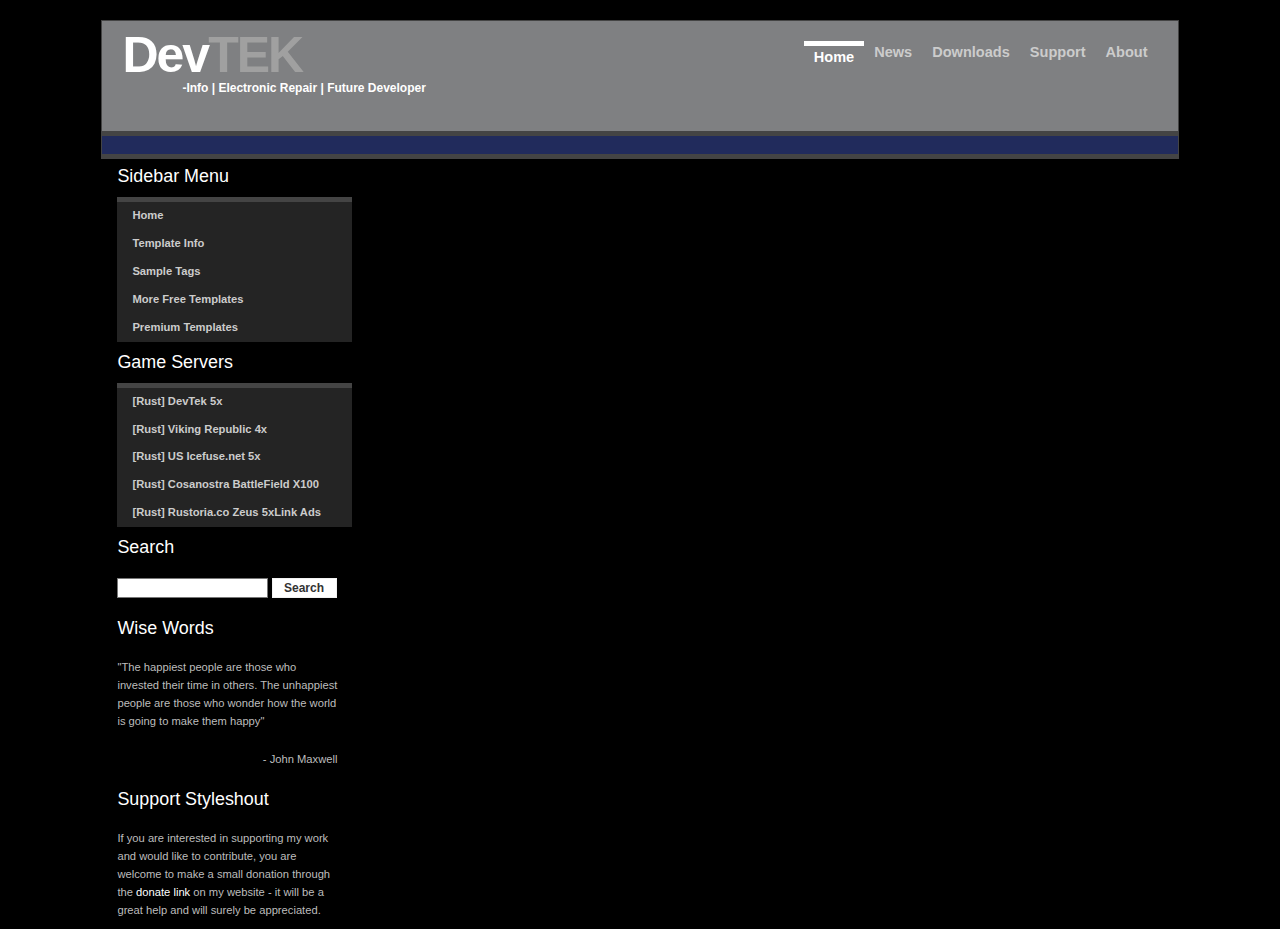
==== _home_pg.html @ 3ec6b910 "Made scroll box 100% width" ====
<!DOCTYPE html PUBLIC "-//W3C//DTD XHTML 1.0 Strict//EN" "http://www.w3.org/TR/xhtml1/DTD/xhtml1-strict.dtd">
<html xmlns="http://www.w3.org/1999/xhtml" xml:lang="en" lang="en"><head>
<meta name="Description" content="Information architecture, Web Design, Web Standards." />
<meta name="Keywords" content="your, keywords" />
<meta http-equiv="Content-Type" content="text/html; charset=iso-8859-1" />
<meta name="Distribution" content="Global" />
<meta name="Author" content="Erwin Aligam - ealigam@gmail.com" />
<meta name="Robots" content="index,follow" />
<link rel="stylesheet" href="images/Azulmedia.css" type="text/css" /><title>DevTEK | Home | </title>

</head>



<body>
<!-- wrap starts here -->
<div id="wrap">
<div id="header">
<h1 id="logo">Dev<span class="gray">TEK</span></h1>
<h2 id="slogan"><span class="output">-Info | Electronic Repair | </span>Future Developer</h2>
<!-- Menu Tabs -->
<div id="menu">
<ul>
<li id="current"><a href="index.html">Home</a></li>
<li><a href="index.html">News</a></li>
<li><a href="index.html">Downloads</a></li>
<li><a href="index.html">Support</a></li>
<li><a href="index.html">About</a></li>
</ul>
</div>
</div>
<!-- content-wrap starts here -->
<div id="content-wrap">
<div id="sidebar">
<h1 class="clear">Sidebar Menu</h1>
<ul class="sidemenu">
<li><a href="index.html">Home</a></li>
<li><a href="#TemplateInfo">Template Info</a></li>
<li><a href="#SampleTags">Sample Tags</a></li>
<li><a href="http://www.styleshout.com/">More Free
Templates</a></li>
<li><a href="http://www.4templates.com/?aff=ealigam">Premium
Templates</a></li>
</ul>
<h1>Game Servers</h1>
<ul class="sidemenu">
<li><a href="steam://connect/devtekrust.no-ip.org:28015">[Rust] DevTek 5x</a></li>
<li><a href="steam://connect/74.91.113.39:28025">[Rust] Viking Republic 4x</a></li>
<li><a href="steam://connect/208.103.169.24:28025">[Rust] US Icefuse.net 5x</a></li>
<li><a href="steam://connect/217.182.249.241:28015">[Rust] Cosanostra BattleField X100</a></li>
<li><a href="steam://connect/94.23.153.176:28015">[Rust] Rustoria.co Zeus 5xLink Ads</a></li>
</ul>
<h1>Search</h1>
<div class="searchform">
<form action="#">
<p> <input name="search_query" class="textbox" type="text" /> <input name="search" class="button" value="Search" type="submit" /> </p>
</form>
</div>
<h1>Wise Words</h1>
<p>"The happiest people are those who invested their time in
others. The unhappiest people are those who wonder how the world is
going to make them happy"</p>
<p class="align-right">- John Maxwell</p>
<h1>Support Styleshout</h1>
<p>If you are interested in supporting my work and would like to
contribute, you are welcome to make a small donation through the <a href="http://www.styleshout.com/">donate link</a> on
my website - it will be a great help and will surely be appreciated.</p>
</div>
<br />
</body>
---- images/Azulmedia.css ----
/********************************************
   AUTHOR:  			Erwin Aligam 
   WEBSITE:   			http://www.styleshout.com/
	TEMPLATE NAME: 	Azulmedia
   TEMPLATE CODE: 	S-0008
   VERSION:          2.0          	
 *******************************************/ 
 
/********************************************
   HTML ELEMENTS
********************************************/ 

/* top elements */
* { 
	padding: 0; margin: 0;
}
body {
	margin: 0; 	padding: 0;
	font: normal .70em/1.6em Verdana, Tahoma, sans-serif;
	color: #BDBDBD;
	background: #000;
	text-align: center;	
}

/* links */
a {
	color: #FFF;
	background-color: inherit;
	text-decoration: none;
}
a:hover {
	color: #FFF;
	background-color: inherit;	
	text-decoration: underline;
}

/* headers */
h1, h2, h3 {
	font: normal 1.3em 'Trebuchet MS', Arial, Sans-serif;
	color: #FFF;	
}
h1 { font-size: 1.6em; } 
h2 { font-size: 1.4em; text-transform:uppercase; font-weight: bold;}
h3 { font-size: 1.3em; font-weight: bold; }

p, h1, h2, h3 {
	margin: 0;
	padding: 10px 15px;
}

ul, ol {
	margin: 10px 30px;
	padding: 0 15px;
	color: #FFF;
}

/* images */
img {
	border: 3px solid #555;
}
img.no-border {
	border: none;
}
img.float-right {
  margin: 5px 0px 5px 15px;  
}
img.float-left {
  margin: 5px 15px 5px 0px;
}
a img {  
  border: 3px solid #555;
}
a:hover img {  
  border: 3px solid #CCC !important; /* IE fix*/
  border: 3px solid #555;
}

code {
  margin: 5px 0;
  padding: 10px;
  text-align: left;
  display: block;
  overflow: auto;  
  font: 500 1em/1.5em 'Lucida Console', 'courier new', monospace;
  /* white-space: pre; */
  background: #0A1646;  
}
acronym {
  cursor: help;
  border-bottom: 1px solid #777;
}
blockquote {
	margin: 15px;
 	padding: 0 0 0 20px;  	
  	background: #0A1646;	
	font: bold 1.3em/1.5em 'Trebuchet MS', Sans-serif;   
}

/* form elements */
form {
	margin: 10px 15px; 
	padding: 0;
	background: #0A1646;	
}
label {
	display:block;
	font-weight:bold;
	margin:5px 0;
}
input {
	padding: 2px;
	border:1px solid #eee;
	font: normal 1em Verdana, sans-serif;
	color:#777;
}
textarea {
	width: 250px;
	padding:2px;
	font: normal 1em Verdana, sans-serif;
	border:1px solid #eee;
	height:100px;
	display:block;
	color:#777;
}
input.button { 
	margin: 0; 
	font: bold 1em Arial, Sans-serif; 
	border: 1px solid #CCC;
	background: #FFF; 
	padding: 2px 3px; 
	color: #333;	
}

/* search form */
.searchform form{
	background-color: transparent;
	border: none;
	margin: 0; padding: 0;
}
.searchform input.textbox { 
	margin: 0; 
	width: 145px;
	border: 1px solid #777; 
	background: #FFF;
	color: #333; 
	height: 14px;
	vertical-align: top;
}
.searchform input.button { 
	margin: 0; 
	padding: 2px 3px; 
	font: bold 12px Arial, Sans-serif; 
	background: #FFF;
	border: 1px solid #f2f2f2;
	color: #333;	
	width: 65px;
	vertical-align: top;
}

/***********************
	  LAYOUT
************************/
#wrap {
	background: #212B5C url(bg.jpg) repeat-x 0 0; 
	margin: 20px auto 0 auto;	
	text-align: left;		
  	border-color: #444;
	border-style: solid;
	border-width: 1px 1px 5px 1px;	
}	
#wrap, #footer-wrap {
	width: 84%;
}

/* header */
#header {
	position: relative;
	height: 110px;	
	background: #7F8082 url(header-bg.jpg) repeat-x 0% 100%;
	border-bottom: 5px solid #444;		
}
#header h1#logo {
	position: absolute;
	top: 5px; left: 20px;
	margin: 0; padding: 0;
	font: bolder 50px 'Trebuchet MS', Arial, Sans-serif;
	letter-spacing: -2px;	
}
#header h2#slogan {
	position: absolute;
	top: 50px; left: 65px;
	color: #FFF;
	text-indent: 0px;
	font: bold 12px Tahoma, 'Trebuchet MS', Sans-serif; 
	text-transform: none;	
}

/* content-wrap */
#content-wrap {
	clear: both;
	margin: 0; padding: 0;			
}

/* box */
.box {
	margin: 10px 15px;			
	border: 1px solid #0A1646;	 	
	background-color: #1B2455;	
}

/* main */
#main {
	margin: 0 0 0 270px;		
	padding-top: 20px;
}
#main .box {
	margin-left: 0;
}

/* sidebar */
#sidebar {
	float: left;
	width: 250px;
	margin: 0;
	padding-top: 20px; 	
}
#sidebar ul.sidemenu {
	margin: 0 0 0 15px; padding: 0;	
	background: #242424;		
	border-top: 5px solid #444;
}
#sidebar ul.sidemenu li {
	display: inline;
	list-style: none;		
}
#sidebar ul.sidemenu li a {
  display: block;	
  padding: 5px 10px 5px 15px;   
  text-decoration: none;
  color: #CCC;
  font-weight: bold;  
} 
#sidebar ul.sidemenu li a:hover {
  color: #333;
  background: #A0A0A0;  
}

/* Footer */
#footer-wrap { 
	clear: both; 
	color: #FFF; 
	background: #000; 
	margin: 0 auto; 
	padding: 0; 
	font-size: 88%;  		
}
#footer-wrap a { 
	text-decoration: none; 
	font-weight: bold;	
	color: #FFF;
}
#footer-wrap .footer-left{
	float: left;
	width: 65%;	
	padding-bottom: 20px;	
}
#footer-wrap .footer-right{
	float: right;
	width: 30%;			
	padding-bottom: 20px;
}

/* menu tabs */
#header ul {
	position: absolute;
	top: 20px; right: 20px;
	margin:0; padding: 0;
   list-style:none;
	font: bold 1.3em  'Trebuchet MS', Tahoma, verdana,  sans-serif;	
	height: 2.3em;
}
#header li {
   display:inline;
   margin:0; padding:0;
}
#header a {
	float: left;
   margin:0;
   padding:3px 10px 2px 10px;
   text-decoration:none;	
	color: #CCC;
}
#header a:hover {
	border-top: 5px solid #CCC;	
}
#header #current a {
   color: #FFF;
	border-top: 5px solid #FFF;
}
/* end menu tabs */

/* alignment classes */
.float-left  { float: left; }
.float-right {	float: right; }
.align-left  {	text-align: left; }
.align-right {	text-align: right; }

/* additional classes */
.clear {	clear: both; }
.gray  {	color: #A0A0A0; }
.comments { 
	text-align: right; 
	padding: 7px 15px;
	margin: 20px 15px 15px 15px;
	background: #0A1646;	 
}
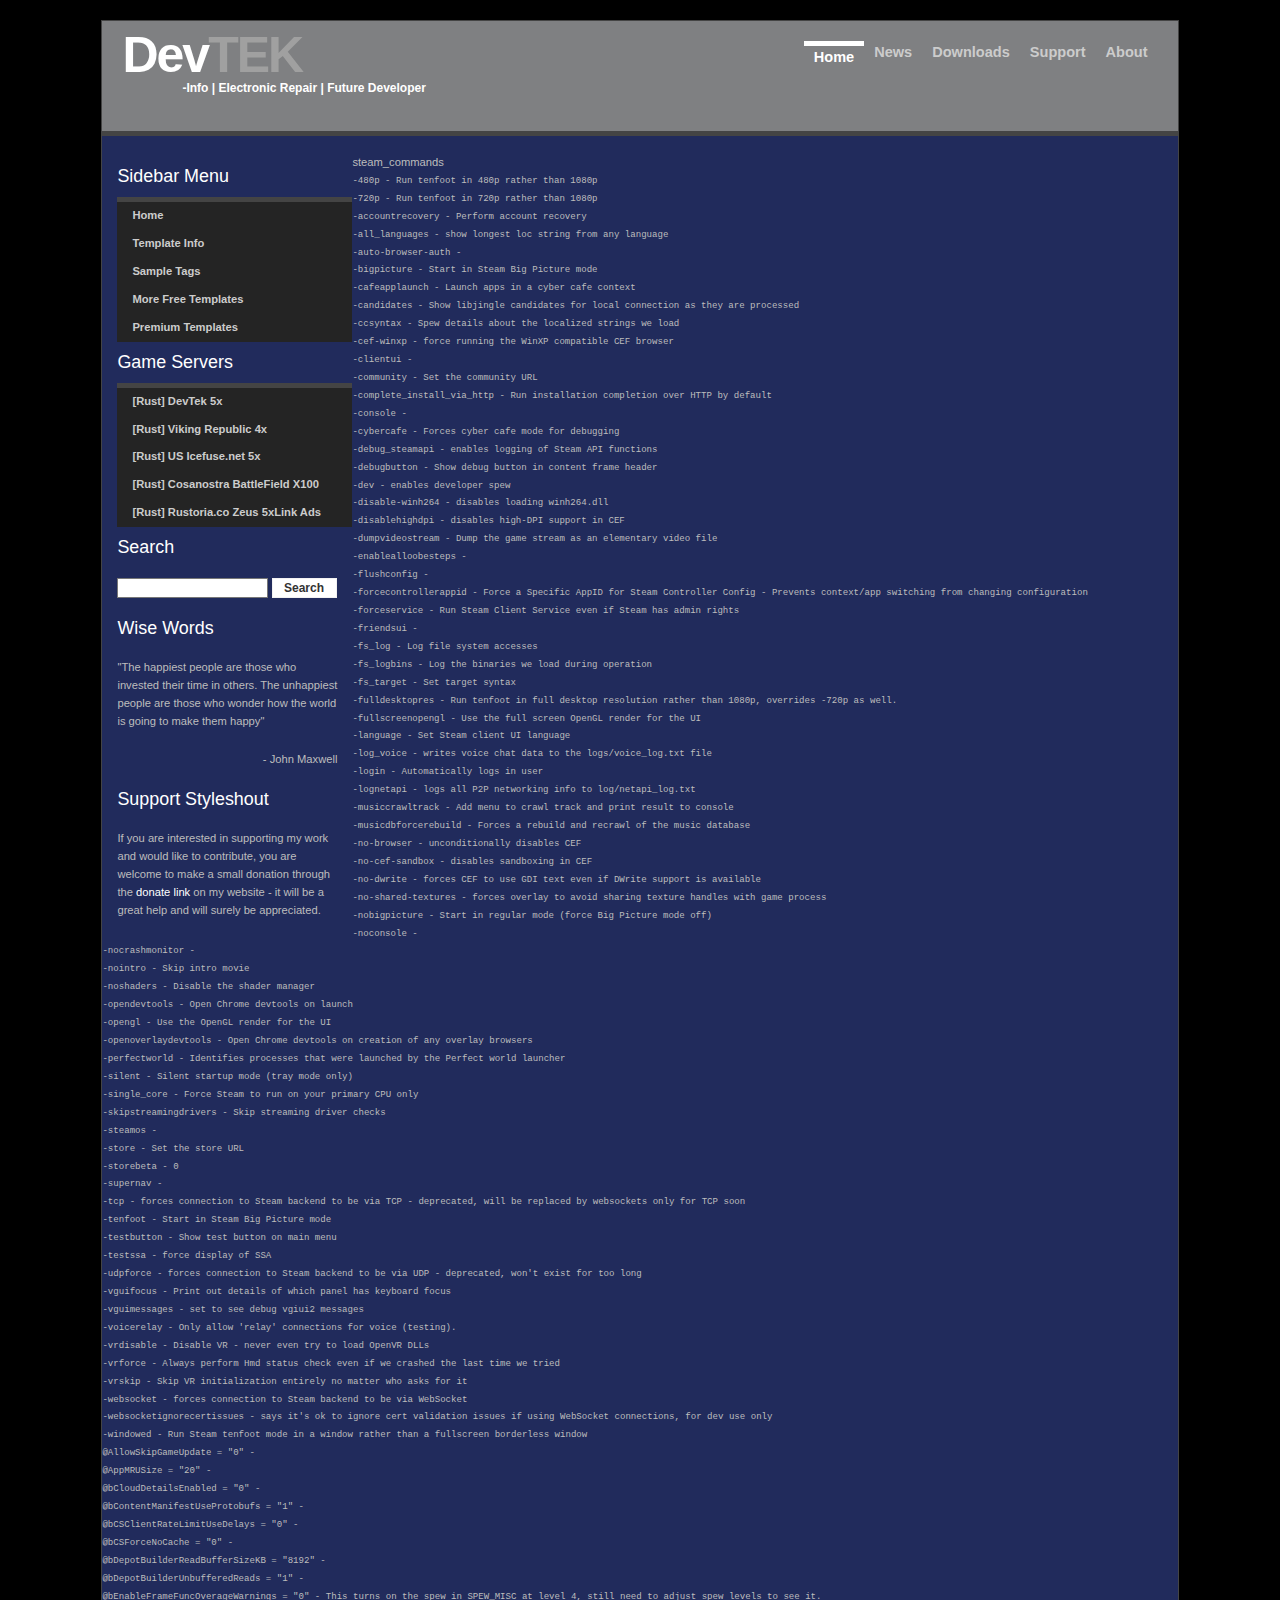
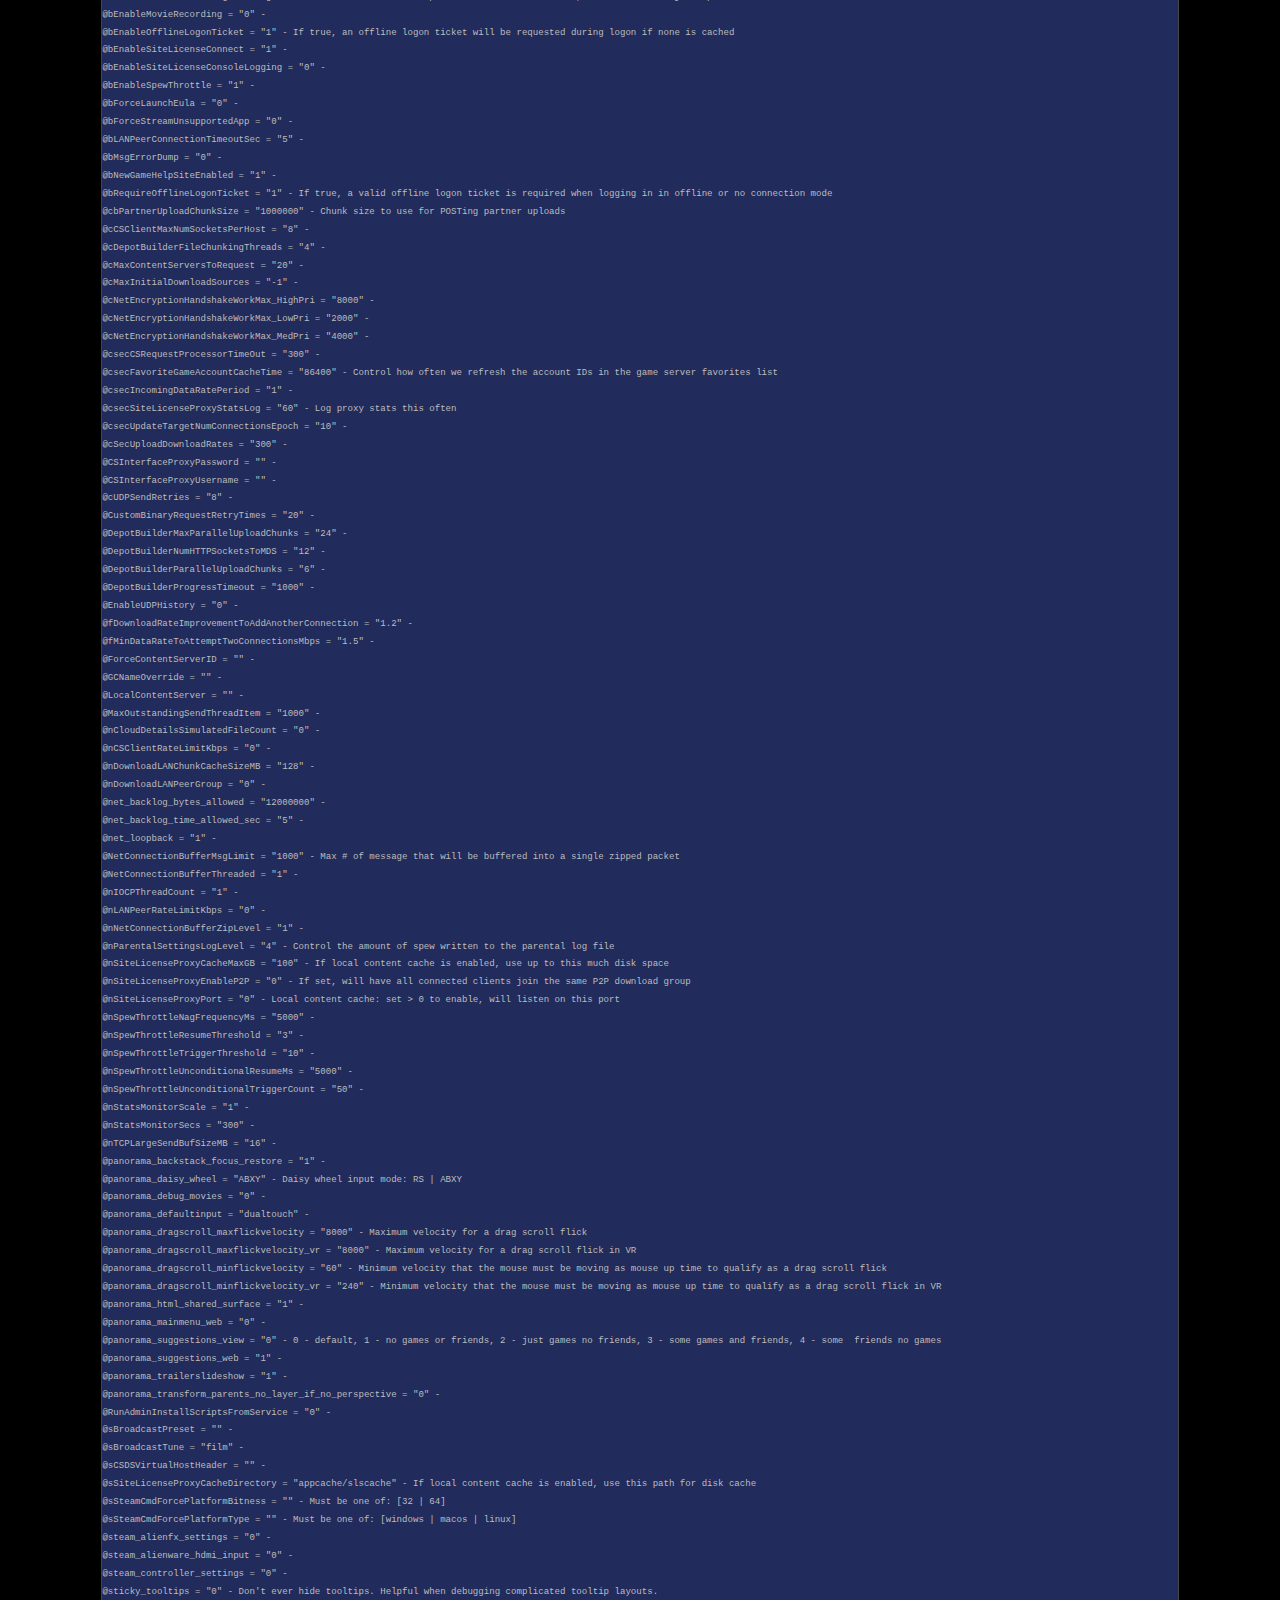
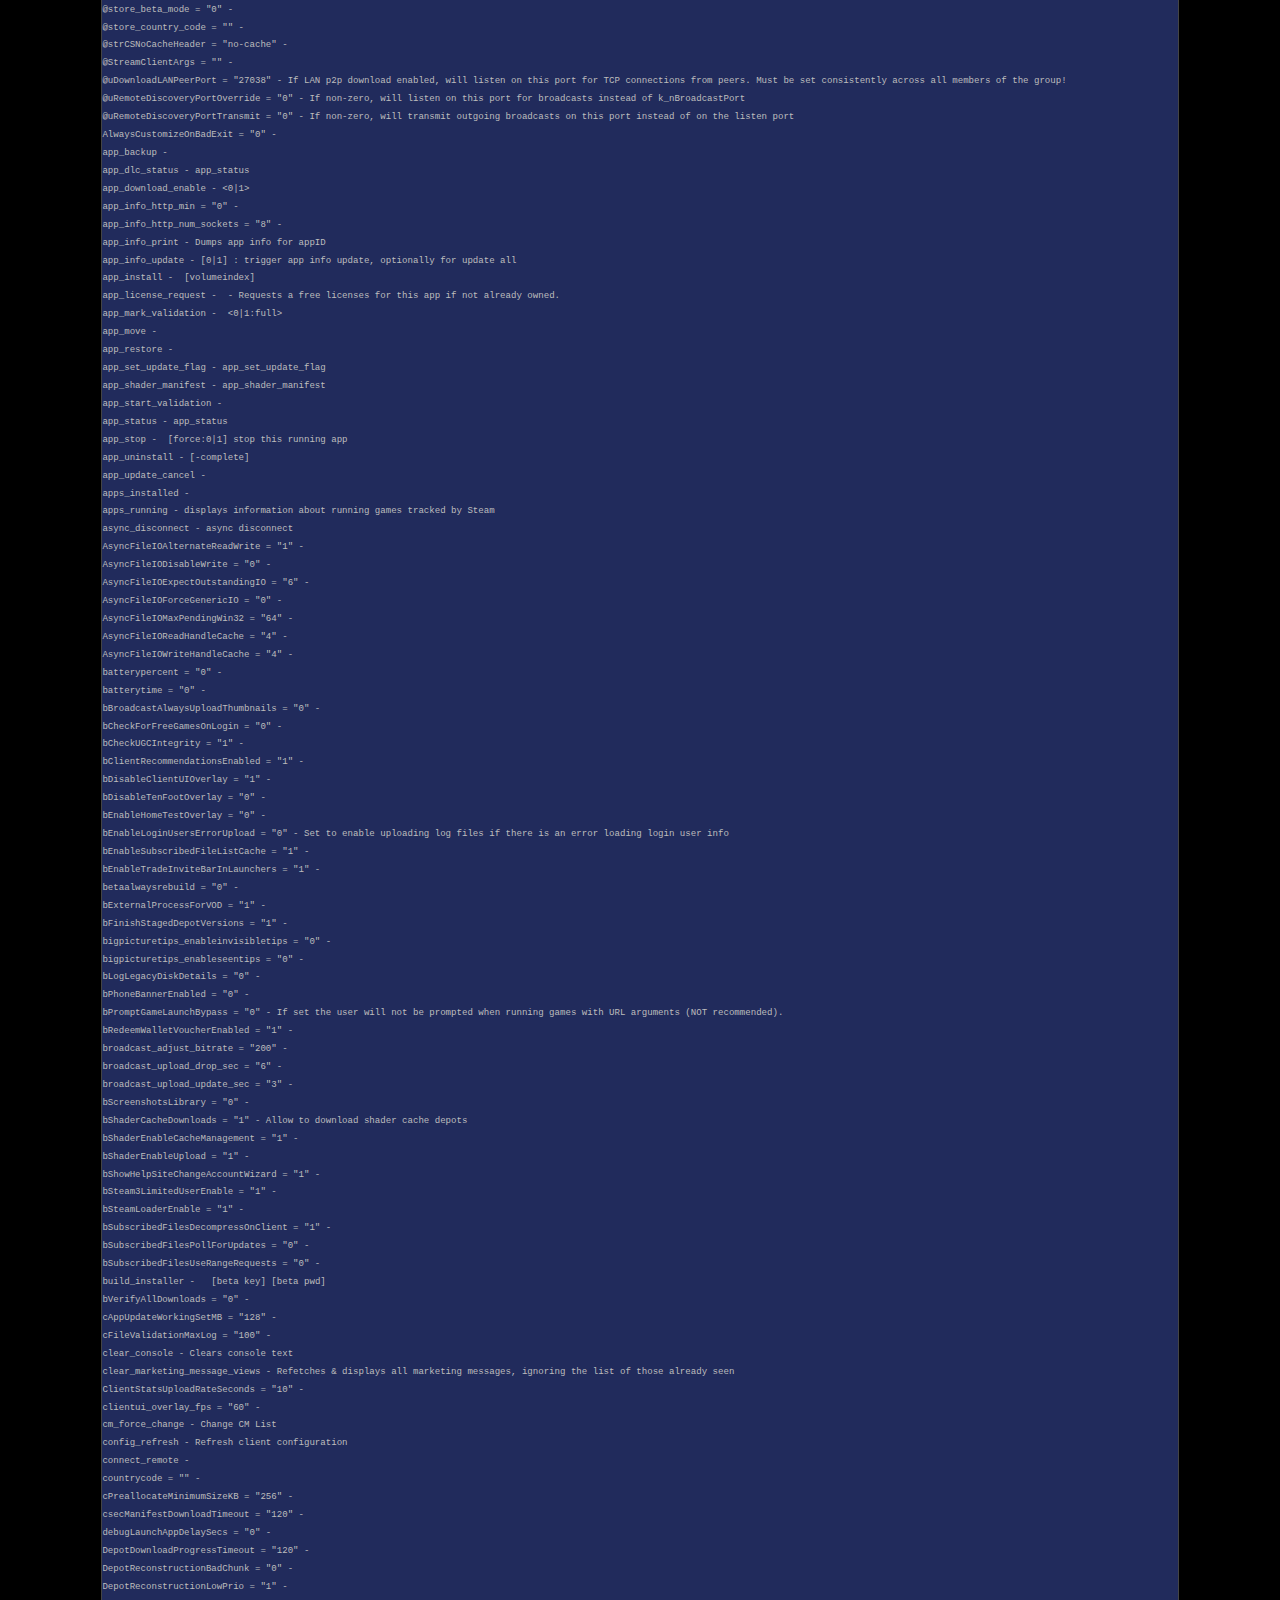
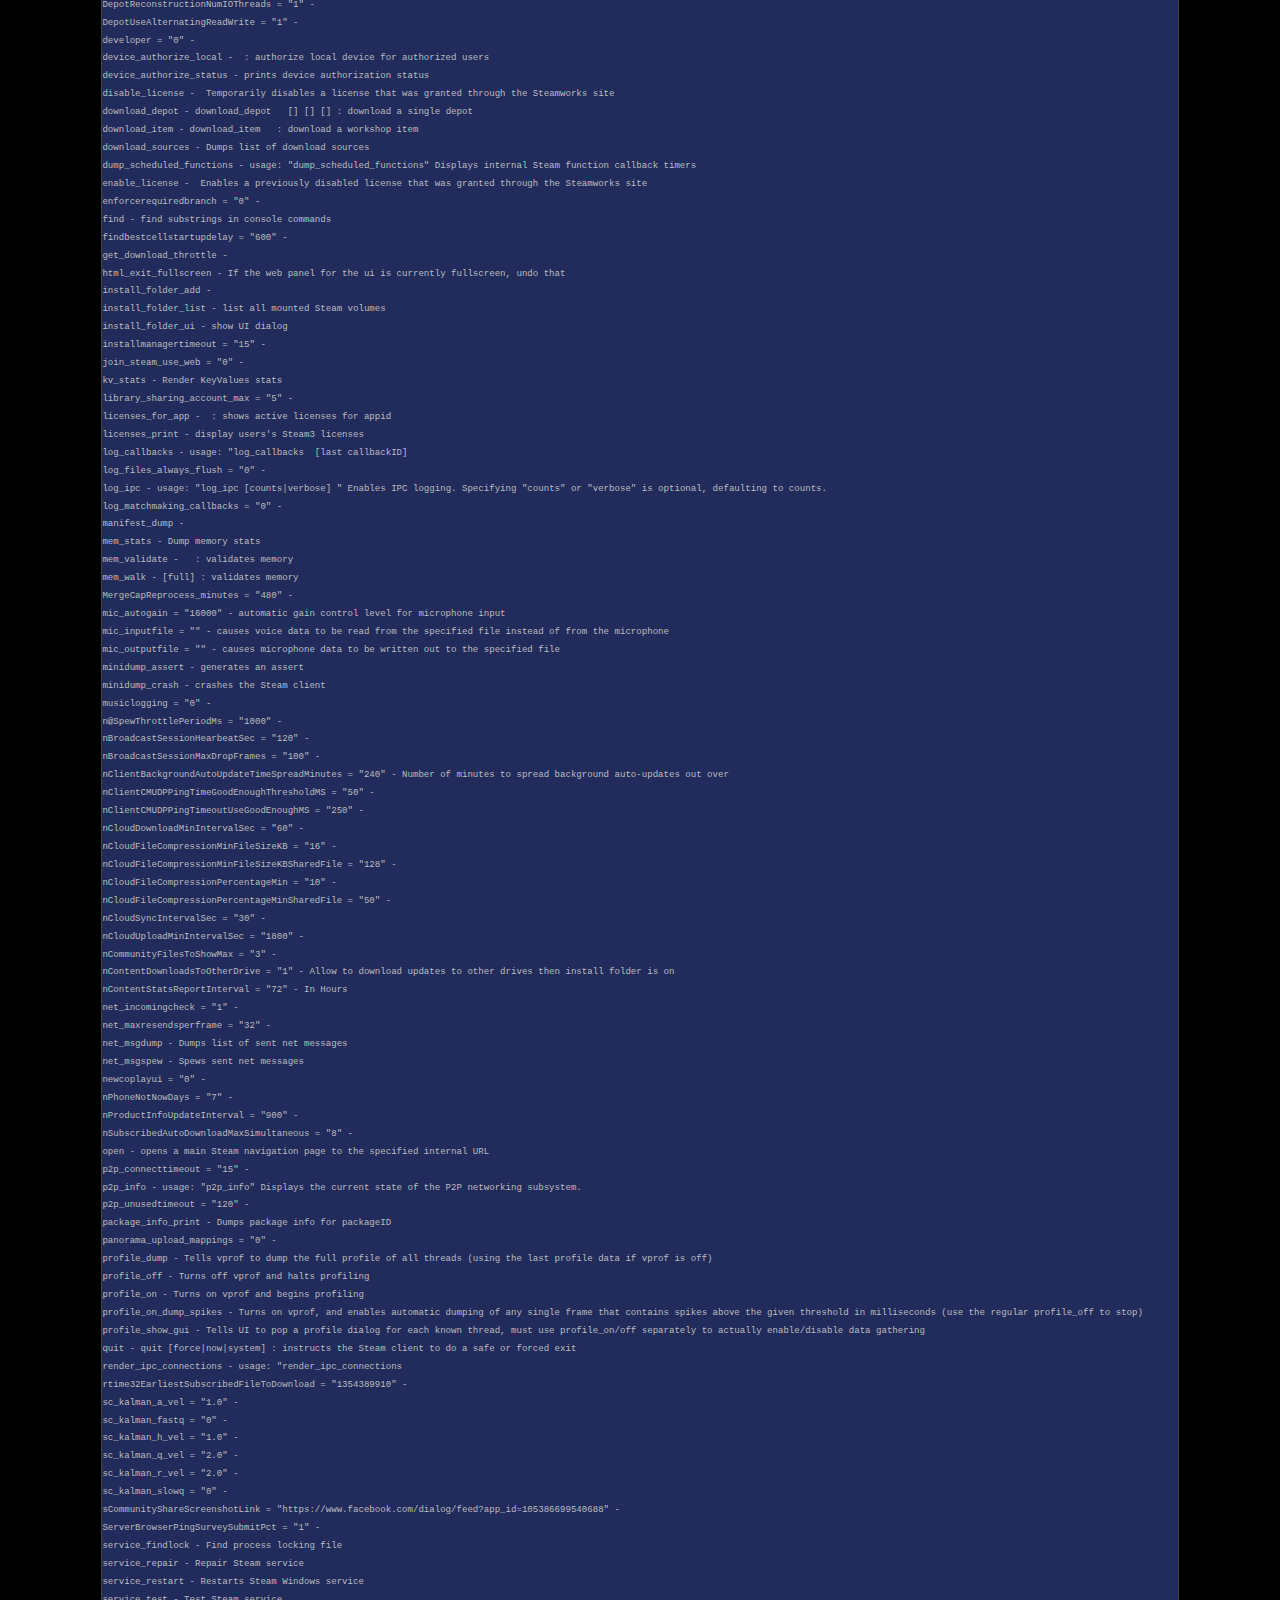
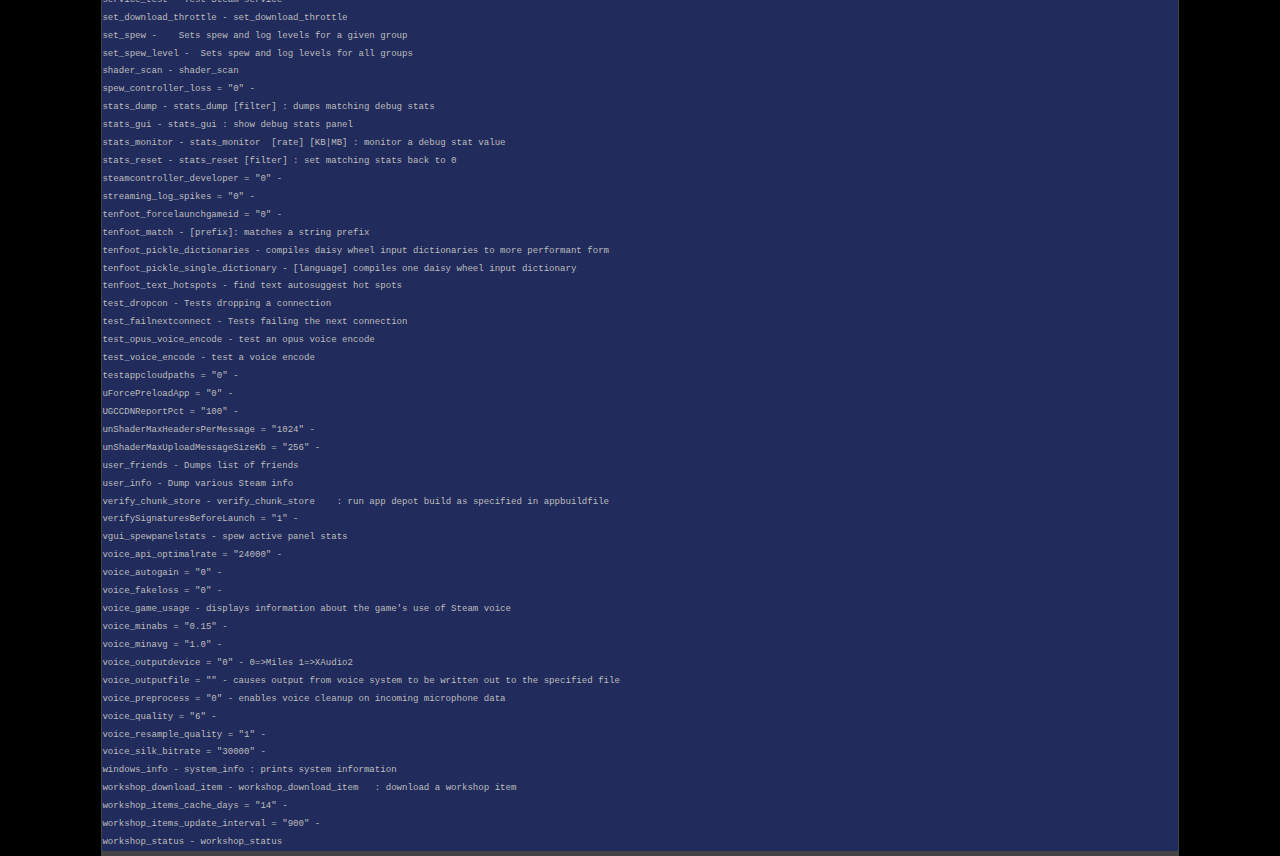
==== commit a4e15221: "Fix scroll box" ====
--- a/_home_pg.html
+++ b/_home_pg.html
@@ -67,4 +67,403 @@
 my website - it will be a great help and will surely be appreciated.</p>
 </div>
 <br />
+ steam_commands
+ <pre>
+-480p - Run tenfoot in 480p rather than 1080p
+-720p - Run tenfoot in 720p rather than 1080p
+-accountrecovery - Perform account recovery
+-all_languages - show longest loc string from any language
+-auto-browser-auth - 
+-bigpicture - Start in Steam Big Picture mode
+-cafeapplaunch - Launch apps in a cyber cafe context
+-candidates - Show libjingle candidates for local connection as they are processed
+-ccsyntax - Spew details about the localized strings we load
+-cef-winxp - force running the WinXP compatible CEF browser
+-clientui - 
+-community - Set the community URL
+-complete_install_via_http - Run installation completion over HTTP by default
+-console - 
+-cybercafe - Forces cyber cafe mode for debugging
+-debug_steamapi - enables logging of Steam API functions
+-debugbutton - Show debug button in content frame header
+-dev - enables developer spew
+-disable-winh264 - disables loading winh264.dll
+-disablehighdpi - disables high-DPI support in CEF
+-dumpvideostream - Dump the game stream as an elementary video file
+-enablealloobesteps - 
+-flushconfig - 
+-forcecontrollerappid - Force a Specific AppID for Steam Controller Config - Prevents context/app switching from changing configuration
+-forceservice - Run Steam Client Service even if Steam has admin rights
+-friendsui - 
+-fs_log - Log file system accesses
+-fs_logbins - Log the binaries we load during operation
+-fs_target - Set target syntax
+-fulldesktopres - Run tenfoot in full desktop resolution rather than 1080p, overrides -720p as well.
+-fullscreenopengl - Use the full screen OpenGL render for the UI
+-language - Set Steam client UI language
+-log_voice - writes voice chat data to the logs/voice_log.txt file
+-login - Automatically logs in user
+-lognetapi - logs all P2P networking info to log/netapi_log.txt
+-musiccrawltrack - Add menu to crawl track and print result to console
+-musicdbforcerebuild - Forces a rebuild and recrawl of the music database
+-no-browser - unconditionally disables CEF
+-no-cef-sandbox - disables sandboxing in CEF
+-no-dwrite - forces CEF to use GDI text even if DWrite support is available
+-no-shared-textures - forces overlay to avoid sharing texture handles with game process
+-nobigpicture - Start in regular mode (force Big Picture mode off)
+-noconsole - 
+-nocrashmonitor - 
+-nointro - Skip intro movie
+-noshaders - Disable the shader manager
+-opendevtools - Open Chrome devtools on launch
+-opengl - Use the OpenGL render for the UI
+-openoverlaydevtools - Open Chrome devtools on creation of any overlay browsers
+-perfectworld - Identifies processes that were launched by the Perfect world launcher
+-silent - Silent startup mode (tray mode only)
+-single_core - Force Steam to run on your primary CPU only
+-skipstreamingdrivers - Skip streaming driver checks
+-steamos - 
+-store - Set the store URL
+-storebeta - 0
+-supernav - 
+-tcp - forces connection to Steam backend to be via TCP - deprecated, will be replaced by websockets only for TCP soon
+-tenfoot - Start in Steam Big Picture mode
+-testbutton - Show test button on main menu
+-testssa - force display of SSA
+-udpforce - forces connection to Steam backend to be via UDP - deprecated, won't exist for too long
+-vguifocus - Print out details of which panel has keyboard focus
+-vguimessages - set to see debug vgiui2 messages
+-voicerelay - Only allow 'relay' connections for voice (testing).
+-vrdisable - Disable VR - never even try to load OpenVR DLLs
+-vrforce - Always perform Hmd status check even if we crashed the last time we tried
+-vrskip - Skip VR initialization entirely no matter who asks for it
+-websocket - forces connection to Steam backend to be via WebSocket
+-websocketignorecertissues - says it's ok to ignore cert validation issues if using WebSocket connections, for dev use only
+-windowed - Run Steam tenfoot mode in a window rather than a fullscreen borderless window
+@AllowSkipGameUpdate = "0" - 
+@AppMRUSize = "20" - 
+@bCloudDetailsEnabled = "0" - 
+@bContentManifestUseProtobufs = "1" - 
+@bCSClientRateLimitUseDelays = "0" - 
+@bCSForceNoCache = "0" - 
+@bDepotBuilderReadBufferSizeKB = "8192" - 
+@bDepotBuilderUnbufferedReads = "1" - 
+@bEnableFrameFuncOverageWarnings = "0" - This turns on the spew in SPEW_MISC at level 4, still need to adjust spew levels to see it.
+@bEnableMovieRecording = "0" - 
+@bEnableOfflineLogonTicket = "1" - If true, an offline logon ticket will be requested during logon if none is cached
+@bEnableSiteLicenseConnect = "1" - 
+@bEnableSiteLicenseConsoleLogging = "0" - 
+@bEnableSpewThrottle = "1" - 
+@bForceLaunchEula = "0" - 
+@bForceStreamUnsupportedApp = "0" - 
+@bLANPeerConnectionTimeoutSec = "5" - 
+@bMsgErrorDump = "0" - 
+@bNewGameHelpSiteEnabled = "1" - 
+@bRequireOfflineLogonTicket = "1" - If true, a valid offline logon ticket is required when logging in in offline or no connection mode
+@cbPartnerUploadChunkSize = "1000000" - Chunk size to use for POSTing partner uploads
+@cCSClientMaxNumSocketsPerHost = "8" - 
+@cDepotBuilderFileChunkingThreads = "4" - 
+@cMaxContentServersToRequest = "20" - 
+@cMaxInitialDownloadSources = "-1" - 
+@cNetEncryptionHandshakeWorkMax_HighPri = "8000" - 
+@cNetEncryptionHandshakeWorkMax_LowPri = "2000" - 
+@cNetEncryptionHandshakeWorkMax_MedPri = "4000" - 
+@csecCSRequestProcessorTimeOut = "300" - 
+@csecFavoriteGameAccountCacheTime = "86400" - Control how often we refresh the account IDs in the game server favorites list
+@csecIncomingDataRatePeriod = "1" - 
+@csecSiteLicenseProxyStatsLog = "60" - Log proxy stats this often
+@csecUpdateTargetNumConnectionsEpoch = "10" - 
+@cSecUploadDownloadRates = "300" - 
+@CSInterfaceProxyPassword = "" - 
+@CSInterfaceProxyUsername = "" - 
+@cUDPSendRetries = "8" - 
+@CustomBinaryRequestRetryTimes = "20" - 
+@DepotBuilderMaxParallelUploadChunks = "24" - 
+@DepotBuilderNumHTTPSocketsToMDS = "12" - 
+@DepotBuilderParallelUploadChunks = "6" - 
+@DepotBuilderProgressTimeout = "1000" - 
+@EnableUDPHistory = "0" - 
+@fDownloadRateImprovementToAddAnotherConnection = "1.2" - 
+@fMinDataRateToAttemptTwoConnectionsMbps = "1.5" - 
+@ForceContentServerID = "" - 
+@GCNameOverride = "" - 
+@LocalContentServer = "" - 
+@MaxOutstandingSendThreadItem = "1000" - 
+@nCloudDetailsSimulatedFileCount = "0" - 
+@nCSClientRateLimitKbps = "0" - 
+@nDownloadLANChunkCacheSizeMB = "128" - 
+@nDownloadLANPeerGroup = "0" - 
+@net_backlog_bytes_allowed = "12000000" - 
+@net_backlog_time_allowed_sec = "5" - 
+@net_loopback = "1" - 
+@NetConnectionBufferMsgLimit = "1000" - Max # of message that will be buffered into a single zipped packet
+@NetConnectionBufferThreaded = "1" - 
+@nIOCPThreadCount = "1" - 
+@nLANPeerRateLimitKbps = "0" - 
+@nNetConnectionBufferZipLevel = "1" - 
+@nParentalSettingsLogLevel = "4" - Control the amount of spew written to the parental log file
+@nSiteLicenseProxyCacheMaxGB = "100" - If local content cache is enabled, use up to this much disk space
+@nSiteLicenseProxyEnableP2P = "0" - If set, will have all connected clients join the same P2P download group
+@nSiteLicenseProxyPort = "0" - Local content cache: set > 0 to enable, will listen on this port
+@nSpewThrottleNagFrequencyMs = "5000" - 
+@nSpewThrottleResumeThreshold = "3" - 
+@nSpewThrottleTriggerThreshold = "10" - 
+@nSpewThrottleUnconditionalResumeMs = "5000" - 
+@nSpewThrottleUnconditionalTriggerCount = "50" - 
+@nStatsMonitorScale = "1" - 
+@nStatsMonitorSecs = "300" - 
+@nTCPLargeSendBufSizeMB = "16" - 
+@panorama_backstack_focus_restore = "1" - 
+@panorama_daisy_wheel = "ABXY" - Daisy wheel input mode: RS | ABXY
+@panorama_debug_movies = "0" - 
+@panorama_defaultinput = "dualtouch" - 
+@panorama_dragscroll_maxflickvelocity = "8000" - Maximum velocity for a drag scroll flick
+@panorama_dragscroll_maxflickvelocity_vr = "8000" - Maximum velocity for a drag scroll flick in VR
+@panorama_dragscroll_minflickvelocity = "60" - Minimum velocity that the mouse must be moving as mouse up time to qualify as a drag scroll flick
+@panorama_dragscroll_minflickvelocity_vr = "240" - Minimum velocity that the mouse must be moving as mouse up time to qualify as a drag scroll flick in VR
+@panorama_html_shared_surface = "1" - 
+@panorama_mainmenu_web = "0" - 
+@panorama_suggestions_view = "0" - 0 - default, 1 - no games or friends, 2 - just games no friends, 3 - some games and friends, 4 - some  friends no games
+@panorama_suggestions_web = "1" - 
+@panorama_trailerslideshow = "1" - 
+@panorama_transform_parents_no_layer_if_no_perspective = "0" - 
+@RunAdminInstallScriptsFromService = "0" - 
+@sBroadcastPreset = "" - 
+@sBroadcastTune = "film" - 
+@sCSDSVirtualHostHeader = "" - 
+@sSiteLicenseProxyCacheDirectory = "appcache/slscache" - If local content cache is enabled, use this path for disk cache
+@sSteamCmdForcePlatformBitness = "" - Must be one of: [32 | 64]
+@sSteamCmdForcePlatformType = "" - Must be one of: [windows | macos | linux]
+@steam_alienfx_settings = "0" - 
+@steam_alienware_hdmi_input = "0" - 
+@steam_controller_settings = "0" - 
+@sticky_tooltips = "0" - Don't ever hide tooltips. Helpful when debugging complicated tooltip layouts.
+@store_beta_mode = "0" - 
+@store_country_code = "" - 
+@strCSNoCacheHeader = "no-cache" - 
+@StreamClientArgs = "" - 
+@uDownloadLANPeerPort = "27038" - If LAN p2p download enabled, will listen on this port for TCP connections from peers. Must be set consistently across all members of the group!
+@uRemoteDiscoveryPortOverride = "0" - If non-zero, will listen on this port for broadcasts instead of k_nBroadcastPort
+@uRemoteDiscoveryPortTransmit = "0" - If non-zero, will transmit outgoing broadcasts on this port instead of on the listen port
+AlwaysCustomizeOnBadExit = "0" - 
+app_backup - <appId> <max size MB> <target folder>
+app_dlc_status - app_status <appId> <dlcId>
+app_download_enable - <0|1>
+app_info_http_min = "0" - 
+app_info_http_num_sockets = "8" - 
+app_info_print - Dumps app info for appID
+app_info_update - [0|1] : trigger app info update, optionally for update all
+app_install - <appId> [volumeindex] 
+app_license_request - <AppID> - Requests a free licenses for this app if not already owned.
+app_mark_validation - <appId> <0|1:full>
+app_move - <appId> <volumeindex>
+app_restore - <appId> <backup folder>
+app_set_update_flag - app_set_update_flag <appId>
+app_shader_manifest - app_shader_manifest <appId> <manifestid>
+app_start_validation - <appId>
+app_status - app_status <appId>
+app_stop - <appid> [force:0|1] stop this running app
+app_uninstall - [-complete] <appId>
+app_update_cancel - <EAppUpdateError>
+apps_installed - 
+apps_running - displays information about running games tracked by Steam 
+async_disconnect - async disconnect
+AsyncFileIOAlternateReadWrite = "1" - 
+AsyncFileIODisableWrite = "0" - 
+AsyncFileIOExpectOutstandingIO = "6" - 
+AsyncFileIOForceGenericIO = "0" - 
+AsyncFileIOMaxPendingWin32 = "64" - 
+AsyncFileIOReadHandleCache = "4" - 
+AsyncFileIOWriteHandleCache = "4" - 
+batterypercent = "0" - 
+batterytime = "0" - 
+bBroadcastAlwaysUploadThumbnails = "0" - 
+bCheckForFreeGamesOnLogin = "0" - 
+bCheckUGCIntegrity = "1" - 
+bClientRecommendationsEnabled = "1" - 
+bDisableClientUIOverlay = "1" - 
+bDisableTenFootOverlay = "0" - 
+bEnableHomeTestOverlay = "0" - 
+bEnableLoginUsersErrorUpload = "0" - Set to enable uploading log files if there is an error loading login user info
+bEnableSubscribedFileListCache = "1" - 
+bEnableTradeInviteBarInLaunchers = "1" - 
+betaalwaysrebuild = "0" - 
+bExternalProcessForVOD = "1" - 
+bFinishStagedDepotVersions = "1" - 
+bigpicturetips_enableinvisibletips = "0" - 
+bigpicturetips_enableseentips = "0" - 
+bLogLegacyDiskDetails = "0" - 
+bPhoneBannerEnabled = "0" - 
+bPromptGameLaunchBypass = "0" - If set the user will not be prompted when running games with URL arguments (NOT recommended).
+bRedeemWalletVoucherEnabled = "1" - 
+broadcast_adjust_bitrate = "200" - 
+broadcast_upload_drop_sec = "6" - 
+broadcast_upload_update_sec = "3" - 
+bScreenshotsLibrary = "0" - 
+bShaderCacheDownloads = "1" - Allow to download shader cache depots
+bShaderEnableCacheManagement = "1" - 
+bShaderEnableUpload = "1" - 
+bShowHelpSiteChangeAccountWizard = "1" - 
+bSteam3LimitedUserEnable = "1" - 
+bSteamLoaderEnable = "1" - 
+bSubscribedFilesDecompressOnClient = "1" - 
+bSubscribedFilesPollForUpdates = "0" - 
+bSubscribedFilesUseRangeRequests = "0" - 
+build_installer - <project file> <target folder> [beta key] [beta pwd]
+bVerifyAllDownloads = "0" - 
+cAppUpdateWorkingSetMB = "128" - 
+cFileValidationMaxLog = "100" - 
+clear_console - Clears console text
+clear_marketing_message_views - Refetches & displays all marketing messages, ignoring the list of those already seen
+ClientStatsUploadRateSeconds = "10" - 
+clientui_overlay_fps = "60" - 
+cm_force_change - Change CM List
+config_refresh - Refresh client configuration
+connect_remote - <ip:port>
+countrycode = "" - 
+cPreallocateMinimumSizeKB = "256" - 
+csecManifestDownloadTimeout = "120" - 
+debugLaunchAppDelaySecs = "0" - 
+DepotDownloadProgressTimeout = "120" - 
+DepotReconstructionBadChunk = "0" - 
+DepotReconstructionLowPrio = "1" - 
+DepotReconstructionNumIOThreads = "1" - 
+DepotUseAlternatingReadWrite = "1" - 
+developer = "0" - 
+device_authorize_local - <description> : authorize local device for authorized users
+device_authorize_status - prints device authorization status
+disable_license - <packagid> Temporarily disables a license that was granted through the Steamworks site
+download_depot - download_depot <appid> <depotid> [<target manifestid>] [<delta manifestid>] [<depot flags filter>] : download a single depot
+download_item - download_item <appid> <PublishedFileId> : download a workshop item
+download_sources - Dumps list of download sources
+dump_scheduled_functions - usage: "dump_scheduled_functions" Displays internal Steam function callback timers
+enable_license - <packagid> Enables a previously disabled license that was granted through the Steamworks site
+enforcerequiredbranch = "0" - 
+find - find substrings in console commands
+findbestcellstartupdelay = "600" - 
+get_download_throttle - 
+html_exit_fullscreen - If the web panel for the ui is currently fullscreen, undo that
+install_folder_add - <path>
+install_folder_list - list all mounted Steam volumes
+install_folder_ui - show UI dialog
+installmanagertimeout = "15" - 
+join_steam_use_web = "0" - 
+kv_stats - Render KeyValues stats
+library_sharing_account_max = "5" - 
+licenses_for_app - <appid> : shows active licenses for appid
+licenses_print - display users's Steam3 licenses
+log_callbacks - usage: "log_callbacks <first callbackID> [last callbackID]
+log_files_always_flush = "0" - 
+log_ipc - usage: "log_ipc [counts|verbose] <filter>" Enables IPC logging. Specifying "counts" or "verbose" is optional, defaulting to counts.
+log_matchmaking_callbacks = "0" - 
+manifest_dump - <filename>
+mem_stats - Dump memory stats
+mem_validate - <dump|leaks> <threshold> : validates memory
+mem_walk - [full] : validates memory
+MergeCapReprocess_minutes = "480" - 
+mic_autogain = "16000" - automatic gain control level for microphone input
+mic_inputfile = "" - causes voice data to be read from the specified file instead of from the microphone
+mic_outputfile = "" - causes microphone data to be written out to the specified file
+minidump_assert - generates an assert
+minidump_crash - crashes the Steam client
+musiclogging = "0" - 
+n@SpewThrottlePeriodMs = "1000" - 
+nBroadcastSessionHearbeatSec = "120" - 
+nBroadcastSessionMaxDropFrames = "100" - 
+nClientBackgroundAutoUpdateTimeSpreadMinutes = "240" - Number of minutes to spread background auto-updates out over
+nClientCMUDPPingTimeGoodEnoughThresholdMS = "50" - 
+nClientCMUDPPingTimeoutUseGoodEnoughMS = "250" - 
+nCloudDownloadMinIntervalSec = "60" - 
+nCloudFileCompressionMinFileSizeKB = "16" - 
+nCloudFileCompressionMinFileSizeKBSharedFile = "128" - 
+nCloudFileCompressionPercentageMin = "10" - 
+nCloudFileCompressionPercentageMinSharedFile = "50" - 
+nCloudSyncIntervalSec = "30" - 
+nCloudUploadMinIntervalSec = "1800" - 
+nCommunityFilesToShowMax = "3" - 
+nContentDownloadsToOtherDrive = "1" - Allow to download updates to other drives then install folder is on
+nContentStatsReportInterval = "72" - In Hours
+net_incomingcheck = "1" - 
+net_maxresendsperframe = "32" - 
+net_msgdump - Dumps list of sent net messages
+net_msgspew - Spews sent net messages
+newcoplayui = "0" - 
+nPhoneNotNowDays = "7" - 
+nProductInfoUpdateInterval = "900" - 
+nSubscribedAutoDownloadMaxSimultaneous = "8" - 
+open - opens a main Steam navigation page to the specified internal URL
+p2p_connecttimeout = "15" - 
+p2p_info - usage: "p2p_info" Displays the current state of the P2P networking subsystem.
+p2p_unusedtimeout = "120" - 
+package_info_print - Dumps package info for packageID
+panorama_upload_mappings = "0" - 
+profile_dump - Tells vprof to dump the full profile of all threads (using the last profile data if vprof is off)
+profile_off - Turns off vprof and halts profiling
+profile_on - Turns on vprof and begins profiling
+profile_on_dump_spikes - Turns on vprof, and enables automatic dumping of any single frame that contains spikes above the given threshold in milliseconds (use the regular profile_off to stop)
+profile_show_gui - Tells UI to pop a profile dialog for each known thread, must use profile_on/off separately to actually enable/disable data gathering
+quit - quit [force|now|system] : instructs the Steam client to do a safe or forced exit
+render_ipc_connections - usage: "render_ipc_connections
+rtime32EarliestSubscribedFileToDownload = "1354389910" - 
+sc_kalman_a_vel = "1.0" - 
+sc_kalman_fastq = "0" - 
+sc_kalman_h_vel = "1.0" - 
+sc_kalman_q_vel = "2.0" - 
+sc_kalman_r_vel = "2.0" - 
+sc_kalman_slowq = "0" - 
+sCommunityShareScreenshotLink = "https://www.facebook.com/dialog/feed?app_id=105386699540688" - 
+ServerBrowserPingSurveySubmitPct = "1" - 
+service_findlock - Find process locking file
+service_repair - Repair Steam service
+service_restart - Restarts Steam Windows service 
+service_test - Test Steam service
+set_download_throttle - set_download_throttle <kbps> <bPersistent = false>
+set_spew - <group> <spewlevel> <loglevel> Sets spew and log levels for a given group
+set_spew_level - <SpewLevel LogLevel> Sets spew and log levels for all groups
+shader_scan - shader_scan <appId> <optionalOverridePath>
+spew_controller_loss = "0" - 
+stats_dump - stats_dump [filter] : dumps matching debug stats
+stats_gui - stats_gui : show debug stats panel
+stats_monitor - stats_monitor <stat name> [rate] [KB|MB] : monitor a debug stat value
+stats_reset - stats_reset [filter] : set matching stats back to 0
+steamcontroller_developer = "0" - 
+streaming_log_spikes = "0" - 
+tenfoot_forcelaunchgameid = "0" - 
+tenfoot_match - [prefix]: matches a string prefix
+tenfoot_pickle_dictionaries - compiles daisy wheel input dictionaries to more performant form
+tenfoot_pickle_single_dictionary - [language] compiles one daisy wheel input dictionary
+tenfoot_text_hotspots - find text autosuggest hot spots
+test_dropcon - Tests dropping a connection
+test_failnextconnect - Tests failing the next connection
+test_opus_voice_encode - test an opus voice encode
+test_voice_encode - test a voice encode
+testappcloudpaths = "0" - 
+uForcePreloadApp = "0" - 
+UGCCDNReportPct = "100" - 
+unShaderMaxHeadersPerMessage = "1024" - 
+unShaderMaxUploadMessageSizeKb = "256" - 
+user_friends - Dumps list of friends
+user_info - Dump various Steam info
+verify_chunk_store - verify_chunk_store <appid> <depotid> <datafile> : run app depot build as specified in appbuildfile
+verifySignaturesBeforeLaunch = "1" - 
+vgui_spewpanelstats - spew active panel stats
+voice_api_optimalrate = "24000" - 
+voice_autogain = "0" - 
+voice_fakeloss = "0" - 
+voice_game_usage - displays information about the game's use of Steam voice
+voice_minabs = "0.15" - 
+voice_minavg = "1.0" - 
+voice_outputdevice = "0" - 0=>Miles 1=>XAudio2
+voice_outputfile = "" - causes output from voice system to be written out to the specified file
+voice_preprocess = "0" - enables voice cleanup on incoming microphone data
+voice_quality = "6" - 
+voice_resample_quality = "1" - 
+voice_silk_bitrate = "30000" - 
+windows_info - system_info : prints system information
+workshop_download_item - workshop_download_item <appid> <PublishedFileId> : download a workshop item
+workshop_items_cache_days = "14" - 
+workshop_items_update_interval = "900" - 
+workshop_status - workshop_status <appId>
+</pre>
+
 </body>
